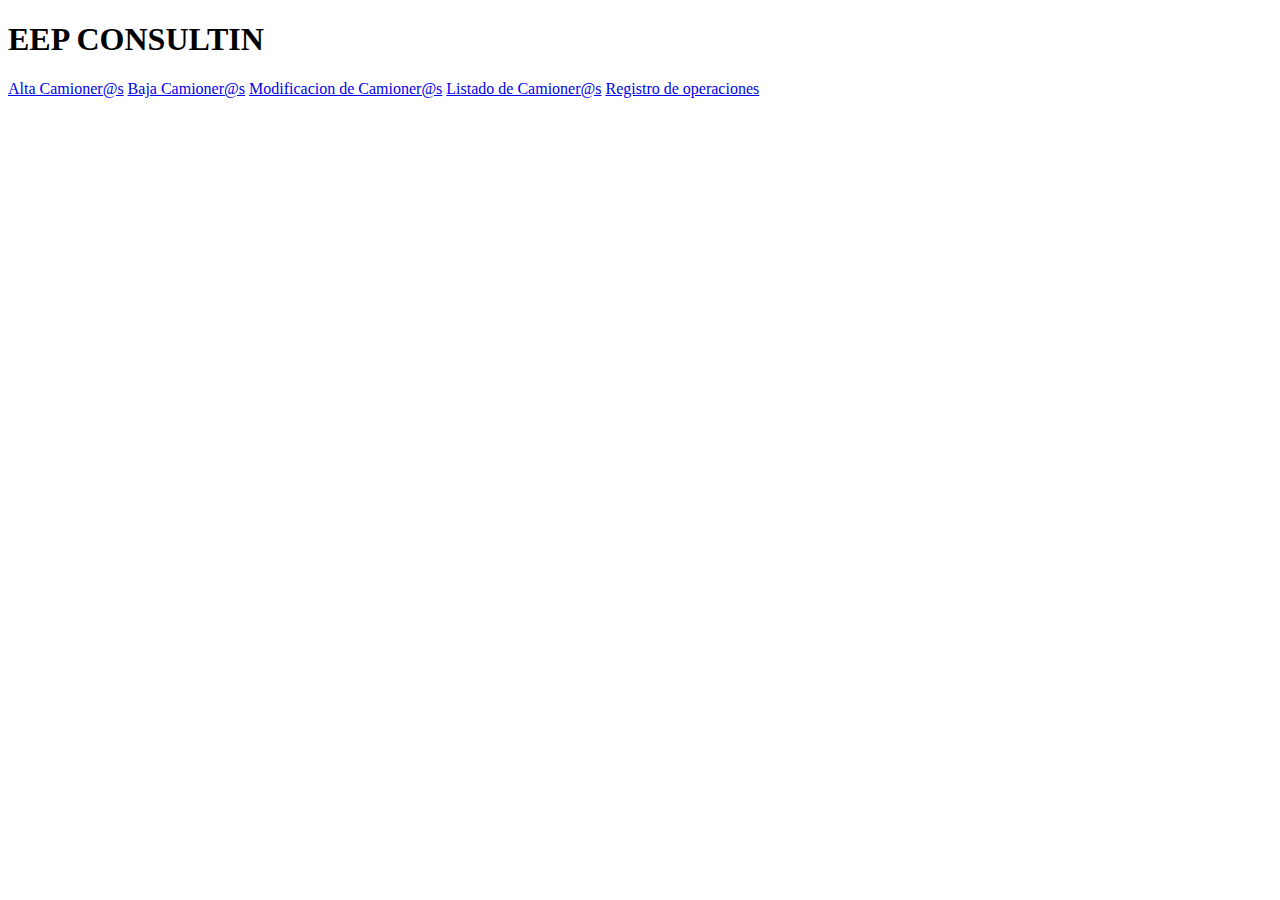
==== src/main/resources/templates/index.html @ c2356f0e "Comentario inicial" ====
<!DOCTYPE html>
<html lang="en">
<head>
    <meta charset="UTF-8">
    <title>EEP CONSULTIN</title>
</head>
<body>
    <h1>EEP CONSULTIN</h1>
    <a href="alta.html">Alta Camioner@s</a>
    <a href="baja.html">Baja Camioner@s</a>
    <a href="modificacion.html">Modificacion de Camioner@s</a>
    <a href="listado.html">Listado de Camioner@s</a>
    <a href="registro.html">Registro de operaciones</a>
</body>
</html>
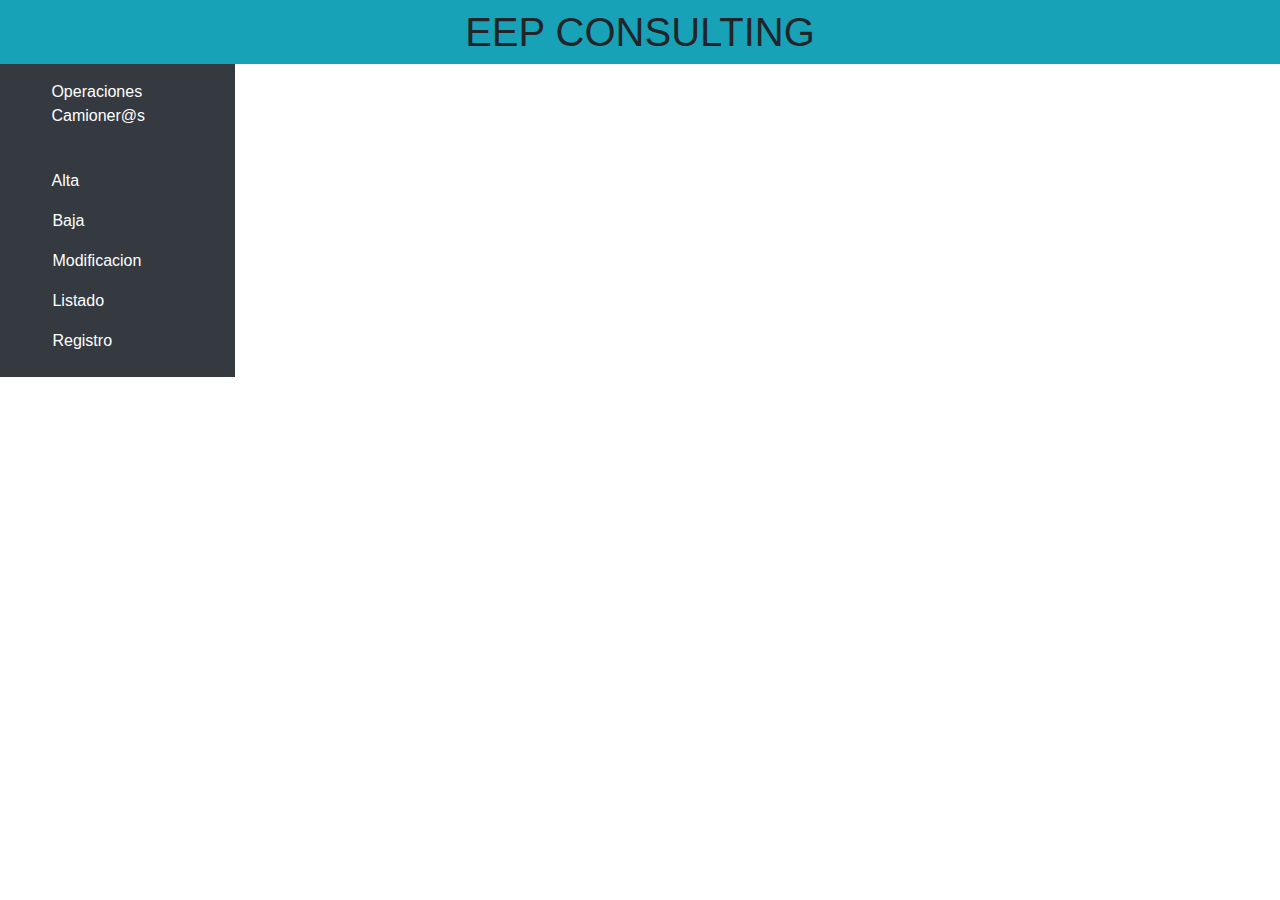
==== commit 072b257c: "proyecto terminado, a falta de uml y documento" ====
--- a/src/main/resources/templates/index.html
+++ b/src/main/resources/templates/index.html
@@ -3,13 +3,58 @@
 <head>
     <meta charset="UTF-8">
     <title>EEP CONSULTIN</title>
+    <link href="../static/css/bootstrap.css" rel="stylesheet" th:href="@{/css/bootstrap.css}"/>
+    <link href="../static/css/estilos.css" rel="stylesheet" th:href="@{/css/estilos.css}"/>
 </head>
-<body>
-    <h1>EEP CONSULTIN</h1>
-    <a href="alta.html">Alta Camioner@s</a>
-    <a href="baja.html">Baja Camioner@s</a>
-    <a href="modificacion.html">Modificacion de Camioner@s</a>
-    <a href="listado.html">Listado de Camioner@s</a>
-    <a href="registro.html">Registro de operaciones</a>
+<body class="vh-100 d-flex flex-column">
+<header>
+        <h1 class="bg-info mb-0 text-center py-2">EEP CONSULTING</h1>
+</header>
+<main class="d-flex h-100">
+    <nav class="d-flex flex-column flex-shrink-0 p-3 text-white bg-dark" style="width: 280px;">
+        <a href="/" class="active d-flex align-items-center mb-3 mb-md-0 me-md-auto text-white text-decoration-none">
+            <svg class="bi me-2" width="40" height="32"><use xlink:href="#bootstrap"/></svg>
+            <span class="fs-4">Operaciones Camioner@s</span>
+        </a>
+        <hr>
+        <ul class="nav nav-pills flex-column mb-auto">
+            <li class="nav-item">
+                <a href="/alta" class="nav-link text-white" aria-current="page">
+                    <svg class="bi me-2" width="16" height="16"><use xlink:href="#home"/></svg>
+                    Alta
+                </a>
+            </li>
+            <li>
+                <a href="/busqueda" class="nav-link text-white">
+                    <svg class="bi me-2" width="16" height="16"><use xlink:href="#speedometer2"/></svg>
+                    Baja
+                </a>
+            </li>
+            <li>
+                <a href="/busqueda" class="nav-link text-white">
+                    <svg class="bi me-2" width="16" height="16"><use xlink:href="#table"/></svg>
+                    Modificacion
+                </a>
+            </li>
+            <li>
+                <a href="/listado" class="nav-link text-white">
+                    <svg class="bi me-2" width="16" height="16"><use xlink:href="#grid"/></svg>
+                    Listado
+                </a>
+            </li>
+            <li>
+                <a href="/registro" class="nav-link text-white">
+                    <svg class="bi me-2" width="16" height="16"><use xlink:href="#people-circle"/></svg>
+                    Registro
+                </a>
+            </li>
+        </ul>
+    </nav>
+    <div class="color-mods h-100 w-100">
+
+    </div>
+</main>
+    <script src="https://ajax.googleapis.com/ajax/libs/jquery/1.12.4/jquery.min.js"></script>
+    <script src="../static/js/bootstrap.js" th:href="@{/js/bootstrap.js}"></script>
 </body>
 </html>